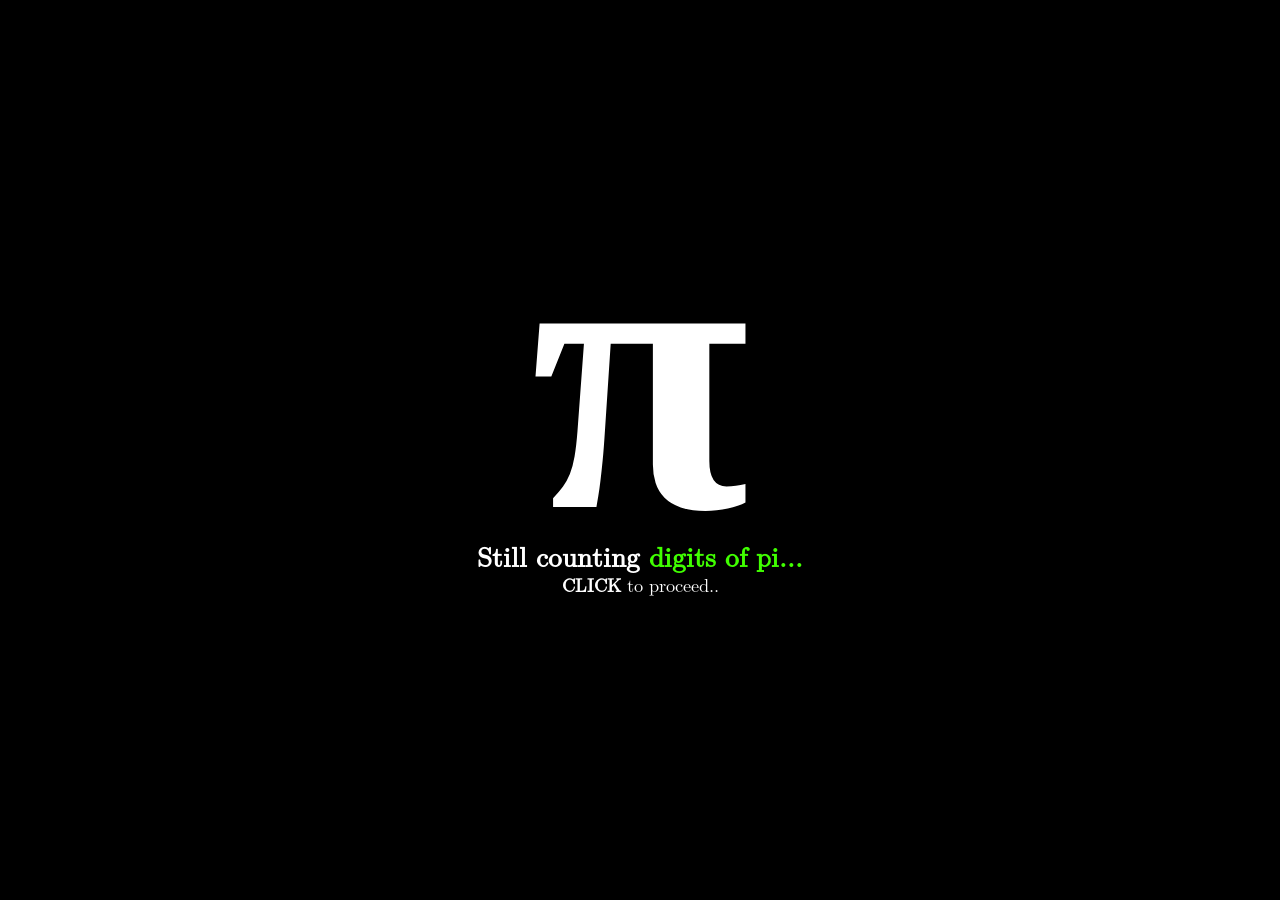
==== index.html @ aa5682f4 "update" ====
<!DOCTYPE html>

<html>

	<head>
		<title>Assignment 2</title>
		<link rel="stylesheet" href="styles.css">
		<meta name="viewport" content="width=device-width, initial-scale=1.0">
		
		<!-- 
		<link rel="icon" type="image/png" href="images/favicon.png">
		-->
		<script src="main.js" defer></script>
	</head>

	<body>
		<section id="loading-page">
			<h1> π </h1>
			<h2 id="aura-loading"> Fill the aura of an <span id="rainbow-text"> endless amount of </span> digits? </h2>
			<p> <b>CLICK</b> to proceed.. </p>
		</section>
	
		<section id="front-page">
			<h1> π </h1>
			<h2> God of Circles </h2>
			<p> Foundations of Trigonometry, Transcendental and Irrational. </p>
		</section>
		
		<div id="page-selection">
			<div id="main-page" class="hiddenSection">
				<section>
					<article>
						<h1> "Pi", what is it? </h1>
						
						<p> 
						<br>
						Pi (π), usually expressed as the lowercase form of the sixteenth letter of the Greek alphabet, is the mathemtical constant 
						which represents the ratio of the circumference of a circle over its diameter. This mathematical constant appears 
						all throughout circles regardless of shape or size, always giving the same value of 3.14...,
						when dividing the circumference of a circle over its diameter. Pi is known to be one of the most famous mathematical constants,
						being introduced to third graders or primary 3 students.
						</p>
					</article>
					
					<div class="image-text-diagram">
						<img class="diagram_image" src="images/circle.png" title="Diagram showcasing what pi is, the circumference, radius and diameter of a circle" alt="Diagram showcasing what pi is, the circumference, radius and diameter of a circle">
						<p>Diagram of a circle.</p>
					</div>
				</section>

				<section>
					<article class="tall-article">
						<h1 class="centered-text"> Value of Pi </h1>
						
						<p class="centered-text" id="pi-text"> 
						<br>
							The first 1000 digits of pi is 
							3.[base64]
						</p>
					</article>
				</section>
			</div>

			<div id="page-2" class="hiddenSection">
				<section>
					<div class="row-flex-thing">
						<div>
							<h1> History of Pi, summarised </h1>
							<p id="history-pageScore" class="centered-text"> Test</p>
						</div>

						<div class="column-flex-thing">
							<button id="go-left"> Left </button>

							<div id="history-articles">
								<article class="side-article">
									<br>
									<h1> Ancient Times (BCE) </h1>
									<p> 
										During this period, pi was discovered with its approximations only being as close to knowing 1 or 2 decimal places.
										Pi was actually discovered 4000 years ago with proof of ancient tablets from 1900BC to 1600BC by Egypt and Babylon.
										Tablets are to have shown for it to be approximately equal to 3 or 3.125 by the Babylons and equal to 3.1605 for Egypt in a slightly younger tablet.
									</p>
								</article>

								<article class="side-article hiddenSection">
									<br>
									<h1> Polygon Approximation </h1>
									<p> 
										The first recorded proof of rigorous calculation of pi was from <a href="https://en.wikipedia.org/wiki/Archimedes">Archimedes</a>.
										He found the area of a polygon of a size bigger than a unit circle and that of a polygon smaller than a unit circle and then
										used its two values to find a range of which pi may lie, giving a range of pi being 3.1408 to 3.1429. It is believed Archimedes is the cause of the popular approximation of pi to be 22/7
										In the years to have come, many mathematicians from ancient China and Greek have used a similar method, managing to make the approximation as close as 9 decimal places,
										with Zu Chongzi having used a regular 24-576 gon and done lengthy calculations to discover pi up to 9 decimal places.
									</p>
								</article>

								<article class="side-article hiddenSection">
									<br>
									<h1> Infinite Series </h1>
									<p>
										Up to the 17th century, the most digits to have been discovered was around 38 digits. However, infinite summation series
										had been discovered and mathematicians discovered infinite series formulas that could get the exact values of pi. 
										Starting in 1699, the number of digits discovered jumped up to 71 digits, shattering the previous record of 39 by 
										two times using the old polygon method and eventually reaching upwards to 700 digits.
									</p>
								</article>

								<article class="side-article hiddenSection">
									<br>
									<h1> Irrationality of Pi </h1>
									<p>
										Pi was discovered to be irrational by Swiss scientist Johann Heinrich Lambert in 1768 and transcendental by Ferdinand von Lindemann in 1882.
										Euler popularised the usage of pi being 3.14, with his work being popular and Euler being widely known throughout Europe.
									</p>
								</article>
							</div>

							<button id="go-right"> Right </button>
						</div>
					</div>
				</section>

				<section class="row-flex-thing"> 
					<h1 class="fancified"> MCQ Quiz </h1>

					<div id="questions">
						<fieldset>
							<legend>1. What is the first five truncated digits of Pi?</legend>
							
							<label>
								<input type="radio" name="q1" value="3.1415"> 
								3.1415
							</label>

							<label>
								<input type="radio" name="q1" value="2.71"> 
								2.71
							</label>

							<label>
								<input type="radio" name="q1" value="3.1416"> 
								3.1416
							</label>
							
							<label>
								<input type="radio" name="q1" value="3.1516"> 
								3.1516
							</label>
						</fieldset>

						<fieldset>
							<legend>2. Who popularised the Greek letter pi to represent Pi?</legend>
							
							<label>
								<input type="radio" name="q2" value="Zu Chongzi"> 
								Zu Chongzi
							</label>

							<label>
								<input type="radio" name="q2" value="Johann Heinrich Lambert"> 
								Johann Heinrich Lambert
							</label>
							
							<label>
								<input type="radio" name="q2" value="Leonard Euler"> 
								Leonard Euler
							</label>

							<label>
								<input type="radio" name="q2" value="Red from Angry Birds"> 
								Red from Angry Birds
							</label>
						</fieldset>

						<fieldset>
							<legend>3. When was Pi discovered?</legend>
							<label>
								<input type="radio" name="q3" value="1900BC"> 
								1900BC
							</label>

							<label>
								<input type="radio" name="q3" value="2026"> 
								2026
							</label>

							<label>
								<input type="radio" name="q3" value="29BC"> 
								29BC
							</label>

							<label>
								<input type="radio" name="q3" value="375BC"> 
								375BC
							</label>
						</fieldset>

						<fieldset>
							<legend>4. How was Pi first calculated rigorously? </legend>
							
							<label>
								<input type="radio" name="q4" value="1 inscribed polygon and 1 circumscribed polygon"> 
								1 inscribed polygon and 1 circumscribed polygon
							</label>
							
							<label>
								<input type="radio" name="q4" value="Infinite summation method"> 
								Infinite summation method
							</label>
							
							<label>
								<input type="radio" name="q4" value="Measuring the circumference"> 
								Measuring the circumference
							</label>

							<label>
								<input type="radio" name="q4" value="Wiping my bum"> 
								Closing your eyes and drawing a circle
							</label>
						</fieldset>
					</div>

					<div>
						<button id="btnSubmit">Submit Quiz</button>
						<h3 class="centered-text" id="scorebox">Not submitted</h3>
					</div>
				</section>
			</div>

			<div id="page-3" class="hiddenSection">
				<section>
					<article>
						<h1> Area of a circle formula </h1>
						
						<p> 
						<br>
						The radius squared multiplied by pi is the area of a circle. The formula was developed by the Ancient Greek mathematician, Archimedes.
						How the formula worked is that if you cut a circle into small slices, you can line the top and bottom halves into a parallelogram shape.
						However, there is a small bump visible. To fix this, if you cut infinite slices and lined them up, it will form a perfect parallelogram of which
						the height is the radius and the base is half of its circumference, forming the formula.
						</p>

						<button id="link-1">
							Video demo of formula, explained.
						</button>
					</article>
					
					<div class="image-text-diagram white-bg">
						<img class="diagram_image" src="images/thing.png" title="Diagram showcasing what pi is, the circumference, radius and diameter of a circle" alt="Diagram showcasing what pi is, the circumference, radius and diameter of a circle">
						<p>Euler's formula. Generated with <a href="https://latexeditor.lagrida.com/">https://latexeditor.lagrida.com/</a></p>
					</div>
				</section>

				<section>
					<article>
						<h1> Euler's Formula </h1>
						
						<p> 
						<br>
						Euler's Formula is a complex formula, derived by Leonhard Euler and named after him. It states
						for any real number of x, e to the power of i multiplied by x is equal to sum of i multiplied by sin(x)
						and the cosine of x. When x is equal to pi, it is written as e to the power of i multiplied by pi is equal
						to -1. This formula is known by mathematicians to be "remarkably beautiful" as it forms Euler's Identity, what
						mathematicians call the most beautiful identity, consisting of three constants, i, e and pi to form a such
						a simple answer.
						</p>

						<button id="link-2">
							Want to know more..?
						</button>
					</article>
					
					<div class="image-text-diagram white-bg">
						<img class="diagram_image" src="images/equation.png" title="Diagram showcasing what pi is, the circumference, radius and diameter of a circle" alt="Diagram showcasing what pi is, the circumference, radius and diameter of a circle">
						<p>Euler's formula. Generated with <a href="https://latexeditor.lagrida.com/">https://latexeditor.lagrida.com/</a></p>
					</div>
				</section>
			</div>

			<div id="page-4" class="hiddenSection">
				<section class="row-flex-thing">
					<h1> Game on! </h1>
					
					<div id="gamebox">
						<div id="click_input"> 3 </div>
						<div class="game_beat"> 1 </div>

						<div id="game_scoreboard"> GAME START </div>
						<div id="hitIndicator"> PERFECT! </div>
						<div id="progress"> </div>

						<div id="game_menu"> 
							<h1> Im gay </h1>

							<button> Start </button>
						</div>
					</div>
				</section>
			</div>
		</div>

		<footer class="hiddenSection">
			<div>
				<h2> Sources: </h2>

				<p> 
					<a target="_blank" href="https://en.wikipedia.org/wiki/Pi#History "> 
						Wikipedia's Pi History Section 
					</a> 
				</p>

				<p> 
					<a target="_blank" href="https://www.exploratorium.edu/pi/history-of-pi"> 
						Exploratorium's History of Pi
					</a> 
				</p>
			</div>

			<div>
				<p> test test </p>
				<button id="btnFS">Full screen</button>
				<button id="btnWS">Exit full screen</button>
			</div>

			<div>
				<p>Scan me for Mobile App!</p>
				<img src="images/qrcode_squareroot-2.github.io.png" width="100" height="100">
			</div>
		</footer>
	</body>

</html>

<!-- 
https://www.exploratorium.edu/pi/history-of-pi
https://en.wikipedia.org/wiki/Pi#History 
-->

<!--<section>
					<article>
						<h1> History of Pi </h1>
						
						<p> 
							Pi has been known for 4000 years and thus has a deep history of many famous mathematicians attempting
							to solve for the true value of Pi. 
						</p>

						<br>
						<h2> Ancient Times (BCE) </h2>
						<p> 
							During this period, pi was discovered with its approximations only being as close to knowing 1 or 2 decimal places.
							Pi was actually discovered 4000 years ago with proof of ancient tablets from 1900BC to 1600BC by Egypt and Babylon.
							Tablets are to have shown for it to be approximately equal to 3 or 3.125 by the Babylons and equal to 3.1605 for Egypt in a slightly younger tablet.
						</p>

						<br>
						<h2> Era of approximation through polygons </h2>
						<p> 
							The first recorded proof of rigorous calculation of pi was from <a href="https://en.wikipedia.org/wiki/Archimedes">Archimedes</a>.
							He found the area of a polygon of a size bigger than a unit circle and that of a polygon smaller than a unit circle and then
							used its two values to find a range of which pi may lie, giving a range of pi being 3.1408 to 3.1429. It is believed Archimedes is the cause of the popular approximation of pi to be 22/7
							In the years to have come, many mathematicians from ancient China and Greek have used a similar method, managing to make the approximation as close as 9 decimal places,
							with Zu Chongzi having used a regular 24-576 gon and done lengthy calculations to discover pi up to 9 decimal places.
						</p>
					</article>
				</section>

				<section>
					<article>
						<h1> Approximations of Pi from 300 years ago </h1>
						<p> 
							Despite how old pi has been discovered, it is only 300 years ago where mathematicians have accelerated more and more digits of Pi,
							with 100 digits of pi being only known by the 1700s and 10,000 digits by 1958.
						</p>

						<br>
						<h2> Era of approximation through infinite series, proof of irrationality and popularisation of the symbol pi </h2>
						<p>
							Up to the 17th century, the most digits to have been discovered was around 38 digits. Until the discovery of approximating
							pi through using a infinite series, summing terms infinitely to get an exact value of pi. Starting from the 16th century, 
							mathematicians discovered infinite series formulas that could get the exact values of pi. Starting in 1699, the number of
							digits discovered jumped up to 71 digits, shattering the previous record of 39 by two times using the old polygon method.
							From this period of time, many mathematicians had formulated infinite series to converge to pi as fast as possible with around 707 digits discovered by 1873.
							Not only that, pi was discovered to be irrational by Swiss scientist Johann Heinrich Lambert in 1768 and transcendental by Ferdinand von Lindemann in 1882.
							Euler popularised the usage of pi being 3.14, with his work being popular and Euler being widely known throughout Europe.
						</p>

						<br>
						<h2> Modern Era </h2>
							<p>
								Nowadays, in a real world scenario, having 10 digits is more than enough to calculate with enough accuracy and 39 being able to calculate
								the circumference of the entire observable universe with the precision of a single atom. However, many still strive to find more and more digits
								of pi, with the use of computers, making tedious and long calculations be calculated extremely fast with a million of digits discovered in 1973.
								New types of formulas were also discovered to accelerate the discovery of more digits of pi. Now, in the 21st century as of currently, there are still
								new formulas being discovered to approximate pi with as little terms as possible and as much as possible.
							</p>
						</article>
				</section>
				
				-->
---- styles.css ----
@font-face {
	font-family: 'Latin Modern Math';
	src: url("fonts/latin-modern-math/latinmodern-math.otf");
}

/* https://colorhunt.co/palette/ffbe91ffddb0fffce1cfebff */

* {
	box-sizing: border-box;
	font-family: 'Latin Modern Math', Arial, sans-serif;
	
	margin: 0;
	padding: 0;
}

html, body {
	margin: 0;
	padding: 0;
	
	background-color: rgb(0, 0, 0);
	
	overflow-x: hidden;
}

/* Section */

section {
	display: block;
	
	width: 100vw;
	height: 100vh;
	
	background-image: url("images/wallpaper.png");
	background-position: center center;
	background-repeat: no-repeat;
	background-size: 100% 110%;

	background-color: rgba(0,0,0, 0.47);
	background-blend-mode: darken;
	
	display: flex;
	justify-content: space-around;
	align-items: center;

	z-index: -3;

	transition: background-position 0.005s;
}

.hiddenSection
{
	display: none;
}

/* Loading screen */

#loading-page
{
	position: fixed;
	
	z-index: 2;
	
	display: flex;
	
	flex-flow: column nowrap;
	justify-content: center;
	align-items: center;
	
	user-select: none;
	
	background-color: black;
	background-image: none;
	color: white;
	
	top: 0;
	left: 0;
	
	transition: all 2s;
	
	transition-timing-function: ease;
}

#loading-page h2 {
	text-align: center;
}

/* Loading transition buttons */

.loading_button {
	height: 80%;
	width: auto;

	aspect-ratio: 1/1;
	
	color: white;
	background-color: rgba(255, 0, 0, 0.579);
	border: 0px solid transparent;
	border-radius: 10%/20%;

	font-size: 1.2rem;

	transition: all 0.1s;

	display: flex;
	justify-content: center;
	align-items: center;
}

.loading_button:hover {
	color: rgb(255, 222, 222);
	background-color: rgba(255, 77, 77, 0.579);
	border: 3px solid rgba(255, 151, 151, 0.514);
	border-radius: 10%/20%;

	font-size: 1.25rem;

	transform: scale(1.05);
}

/* Hamburger Menu */
#hamburger {
	display: none;
}

.hamburger_elements {
	display: block;

	width: 23%;
}

.hamburger_menu {
	display: flex;
	justify-content: space-between;
	align-items: center;

	width: 60%;
	height: 100%;
}

/* Front page section */

#front-page {
	background-image: url("images/pie.png");
	
	background-position: center center;
	background-repeat: no-repeat;
	background-size: 100% 100%;
	
	background-color: rgba(0, 0, 0, 0.486);
	background-blend-mode: darken;
	
	color: white;
	
	justify-content: center;
	align-items: center;
	
	flex-flow: column nowrap;
	
	user-select: none;
}

#loading-page > h1, #front-page > h1 {
	font-size: 25rem;
	margin: 0;
	font-family: serif;
	height: 15rem;
	transform: translateY(-10rem);
}

#loading-page > h2, #front-page > h2 {
	font-size: 1.7em;
}

#loading-page > p, #front-page > p {
	font-size: 1.15rem;
}

#front-page > button {
	margin-top: 0.2%;
	width: 10%;
	height: 3%;
	
	border-radius: 5% / 10%;
	
	font-family: Arial;
}

/* Footer page */
footer {
	color: white;
	background-color: black;

	width: 100vw;
	height: 20vh;

	display: flex;
	justify-content: space-around;
	align-items: center;
}

footer > div {
	display: flex;
	flex-direction: column;
	justify-content: center;
	align-items: center;
}

/* Others */

article {
	background-color: #FFFCE1;
	
	height: auto;
	width: 45vw;

	color: #1c5178;

	border-radius: 2.5%/5%;
	border: 6px solid #CFEBFF;

	box-shadow: 5px 5px rgba(0, 0, 0, 0.3);
}

.tall-article {
	padding: 20px;
	height: auto;
	width: 60vw;

	display: flex;
	flex-direction: column;
	justify-content: center;
	align-items: center;
}

article > h1 {
	text-indent: 6px;
}

article > h2 {
	padding-left: 3px;
}

article > p {
	padding-left: 4px;
	width: 90%;
	word-wrap: normal;
}

.centered-text {
	width: 100%;
	text-align: center;
	text-indent: 0px;
}

/* PAGE 1 -------- */

.diagram_image {
	width: 30vw;
	height: auto;
}

.image-text-diagram {
	display: flex;
	
	flex-flow: column nowrap;
	
	gap: 0.25rem;
	
	justify-content: center;
	align-items: center;
}

.image-text-diagram > p {
	width: 100%;
	font-size: 100%;
	color: black;
}

#pi-text {
	word-wrap: break-word;
	width: 95%;
}

/* PAGE 2------------------------------*/

/* Selection thing */
.side-article {
	height: 80vh;
	width: 30vw;

	border-radius: 7.5%/5%;
}

/* accidentally swapped the names of these.. imagine it as a iceland/greenland thing LOL */
.row-flex-thing {
	width: 100vw;
	height: 100vh;

	display: flex;
	flex-direction: column;
	justify-content: space-evenly;
	align-items: center;
}

.column-flex-thing {
	width: 100vw;
	height: auto;

	display: flex;
	flex-direction: row;
	justify-content: space-around;
	align-items: center;
}

#go-left, #go-right {
	height: 10vh;
	width: 10vh;

	color: rgba(0,0,0,0);

	background-image: url("images/arrow.png");
	background-position: center center;
	background-repeat: no-repeat;
	background-size: 100% 100%;

	border: 3px solid #c8e8ff;
	border-radius: 25%;

	transition: all 0.15s;
}

#go-right {
	background-image: url("images/arrow2.png");
}

#go-left:hover, #go-right:hover {
	border: 3px solid #f3faff;
	transform: scale(1.05);
}

/* History questions */
#questions
{
	display: flex;
	flex-direction: column;
	justify-content: space-around;
	align-items: center;

	gap: 10px;

	width: auto;
	height: auto;

	padding: 15px;

	background-color: rgb(216, 166, 166);
	border: 3px solid rgb(80, 0, 0);
	border-radius: 2.5%/5%;

	box-shadow: 5px 5px rgba(0, 0, 0, 0.3);
}

#questions > fieldset
{
	width: 75vw;
	padding: 10px 10px;

	display: flex;
	justify-content: space-around;
	align-items: center;

	border: 2px solid rgb(113, 99, 143);
}

label {
	background-color: rgb(202, 202, 255);
	border: 3px solid rgb(113, 99, 143);
	padding: 2px;
}

label:hover, #btnSubmit:hover {
	transform: scale(1.05);
	transition: all 0.1s;
}

#btnSubmit {
	color: white;

	background-color: rgb(176, 71, 71);
	border: 3px solid rgb(120, 0, 0);

	box-shadow: 5px 5px rgba(0, 0, 0, 0.3);

	font-size: 1.25rem;
	padding: 6px 12px;
}

.fancified {
	padding: 3px 6px;

	color: white;
	background-color: rgba(255, 255, 255, 0.12);
	box-shadow: 5px 5px rgba(0, 0, 0, 0.3);
}

#scorebox {
	font-family: Arial, Helvetica, sans-serif;
	color: white;

	padding: 10px;
	font-size: 0.7rem;
}

/* PAGE 3------------------------------*/

article > button {
	padding: 3px;
	margin: 10px;

	color: black;
	background-color: rgb(255, 201, 201);
	border: 0px solid transparent;
	border-radius: 10%/20%;

	transition: 0.125s all;
}

article > button:hover {
	color: rgb(255, 222, 222);
	background-color: rgba(255, 77, 77, 0.579);
	border: 3px solid rgba(255, 151, 151, 0.514);
	border-radius: 10%/20%;

	transform: scale(1.05);
}

.white-bg {
	padding: 3px;
	background-color: rgb(255, 248, 237);

	border: 3px solid rgb(72, 71, 71);

	box-shadow: 5px 5px rgba(0, 0, 0, 0.3);
}

/* GAME */

#gamebox {
	background-color: rgb(50, 83, 96);
	border: 3px solid black;

	position: relative;

	width: 80vw;
	height: auto;

	aspect-ratio: 16/9;

	overflow: hidden;
}

#click_input {
	position: absolute;
	top: 37.5%;
	left: 10%;

	height: 25%;
	width: fit-content;
	aspect-ratio: 1/1;

	font-size: 3rem;

	color: white;
	background-color: #1c5178;

	border: 3px solid rgb(188, 255, 237);
	border-radius: 100%;

	display: flex;
	justify-content: center;
	align-items: center;

	transition: all 0.15s;
}

@keyframes gameBeat_movement {
	
	0% 
	{
		left: 120%;
	}

	100% 
	{
		left: -20%;
	}

}

.game_beat {
	position: absolute;
	top: 37.5%;
	left: 120%;

	height: 25%;
	width: fit-content;
	aspect-ratio: 1/1;

	font-size: 3rem;

	color: white;
	background-color: #1c5178;

	border: 3px solid rgb(188, 255, 237);
	border-radius: 100%;

	display: flex;
	justify-content: center;
	align-items: center;
}

.game_beat.animation_play 
{
	animation-name: gameBeat_movement;
	animation-duration: 1.2s;
	animation-timing-function: linear;
	animation-fill-mode: forwards;
}

#game_scoreboard {
	position: absolute;
	top: 2%;
	
	width: 100%;
	
	color: white;

	font-size: 2rem;
	text-align: center;
}

#progress {
	position: absolute;
	top: 90%;
	left: 10%;
	
	width: 100%;
	
	color: white;

	font-size: 2rem;
	text-align: left;
}

@keyframes appearAndFade {
	0% 
	{
		opacity: 1;
		transform: rotate(20deg) scale(1.5);
	}
	60%
	{
		opacity: 0.8;
		transform: translate(0px,100px) rotate(5deg) scale(1.2);
	}
	100%
	{
		opacity: 0;
		transform: translate(0px,200px) rotate(-20deg) scale(0.1);
	}
}

#hitIndicator {
	position: absolute;
	top: 50%;
	left: 10.4%;

	height: 25%;
	width: auto;
	text-align: center;

	color: white;

	font-size: 2rem;

	opacity: 0;
}

#hitIndicator.animation_play 
{
	animation-name: appearAndFade;
	animation-duration: 0.5s;
	animation-fill-mode: forwards;
}

#game_menu 
{
	position: absolute;
	top: 50%;
	left: 50%;
	transform: translate(-50%, -50%);
	
	width: 30%;
	height: 80%;

	border-radius: 5%/3%;

	color: white;
	background-color: rgba(0, 0, 0, 0.542);

	text-align: center;

	transition: all 1s;
}

#game_menu > h1 {
	position: absolute;
	top: 20%;

	width: 100%;

	font-size: 3.0rem;
}

#game_menu > button {
	position: absolute;
	top: 80%;

	transform: translate(-50%, -50%);

	width: 30%;
	height: 7.5%;
	
	font-size: 1.2rem;
}

/* Breakpoints */

@media (max-width: 800px) {
	section {
		flex-direction: column-reverse;
	}

	article {
		height: auto;
		width: 80vw;
	}

	article > p {
		font-size: 0.8rem;
	}

	.tall-article {
		font-size: 1rem;
		height: 80vh;
		width: 80vw;
	}

	.side-article {
		width: 60vw;
	}

	#questions {
		padding: 3px;
	}

	label {
		font-size: 0.7rem;
	}

	#hamburger {
		width: 50%;
		
		display: flex;
		justify-content: space-around;
		align-items: center;
	}

	.hamburger_elements {
		width: 100%;
		height: 30%;
	}

	.hamburger_menu {
		display: none;
		flex-direction: column;

		width: 40%;
		height: 25%;

		gap: 3%;

		position: fixed;
		top: 13%;
	}

	.diagram_image {
		width: 60vw;
		height: auto;
	}

	.image-text-diagram {
		width: 80vw;
	}

	.image-text-diagram > p {
		width: 100%;
		font-size: 100%;
		text-align: center;
	}
}
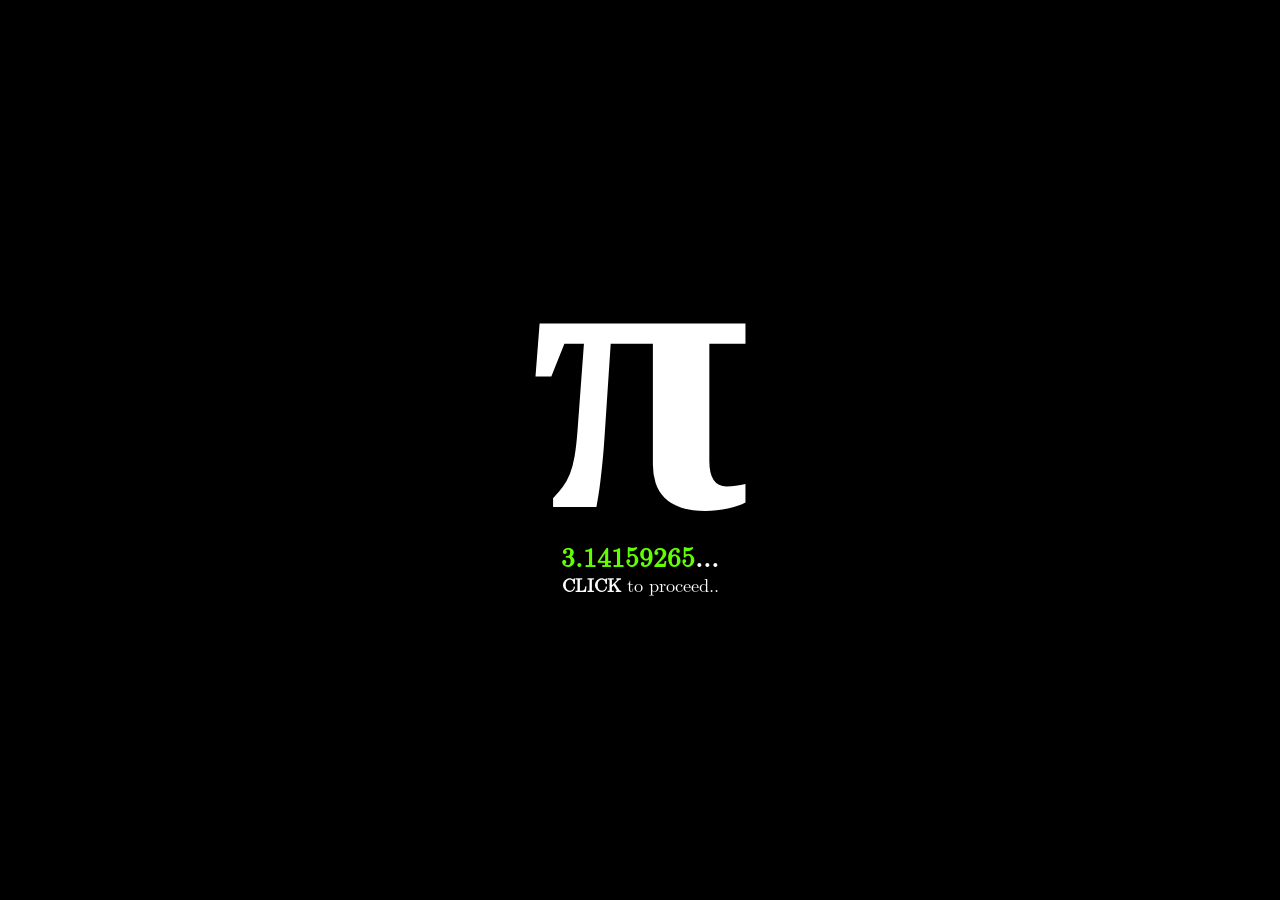
==== commit d725e164: "mobile" ====
--- a/index.html
+++ b/index.html
@@ -1,15 +1,14 @@
 <!DOCTYPE html>
 
-<html>
-
+<html lang="en">
 	<head>
 		<title>Assignment 2</title>
 		<link rel="stylesheet" href="styles.css">
-		<meta name="viewport" content="width=device-width, initial-scale=1.0">
+		<meta name="viewport" content="width=device-width,initial-scale=1.0,maximum-scale=1,user-scalable=no">
+		<meta name="mobile-web-app-capable" content="yes">
+		<meta name="apple-mobile-web-app-capable" content="yes">
 		
-		<!-- 
-		<link rel="icon" type="image/png" href="images/favicon.png">
-		-->
+		<link rel="icon" type="image/png" href="images/icons8-pi-64.png">
 		<script src="main.js" defer></script>
 	</head>
 
@@ -23,7 +22,7 @@
 		<section id="front-page">
 			<h1> π </h1>
 			<h2> God of Circles </h2>
-			<p> Foundations of Trigonometry, Transcendental and Irrational. </p>
+			<p class="centered-text"> Foundations of Trigonometry, Transcendental and Irrational. </p>
 		</section>
 		
 		<div id="page-selection">
@@ -223,7 +222,7 @@
 
 					<div>
 						<button id="btnSubmit">Submit Quiz</button>
-						<h3 class="centered-text" id="scorebox">Not submitted</h3>
+						<p class="centered-text" id="scorebox">Not submitted</p>
 					</div>
 				</section>
 			</div>
@@ -289,12 +288,32 @@
 						<div id="game_scoreboard"> GAME START </div>
 						<div id="hitIndicator"> PERFECT! </div>
 						<div id="progress"> </div>
+						<div id="timeLeft"> </div>
 
 						<div id="game_menu"> 
-							<h1> Im gay </h1>
+							<h1> Rhythm Game </h1>
+							<p>
+								-> Type 100 digits of Pi to the beat!	
+								<br>
+								-> Press the number keys when the moving circle overlaps with
+								the stationary one.	
+							</p>
 
 							<button> Start </button>
 						</div>
+					</div>
+
+					<div class="gameButtons">
+						<button>0</button>
+						<button>1</button>
+						<button>2</button>
+						<button>3</button>
+						<button>4</button>
+						<button>5</button>
+						<button>6</button>
+						<button>7</button>
+						<button>8</button>
+						<button>9</button>
 					</div>
 				</section>
 			</div>
@@ -318,14 +337,14 @@
 			</div>
 
 			<div>
-				<p> test test </p>
+				<p> full screen verse </p>
 				<button id="btnFS">Full screen</button>
 				<button id="btnWS">Exit full screen</button>
 			</div>
 
-			<div>
+			<div class="qrCode">
 				<p>Scan me for Mobile App!</p>
-				<img src="images/qrcode_squareroot-2.github.io.png" width="100" height="100">
+				<img src="images/qrcode_squareroot-2.github.io.png" title="QR Code to Mobile App" alt="QR CODE MOBILE" width="100" height="100">
 			</div>
 		</footer>
 	</body>
--- a/styles.css
+++ b/styles.css
@@ -192,6 +192,8 @@
 
 	width: 100vw;
 	height: 20vh;
+	
+	min-height: 200px;
 
 	display: flex;
 	justify-content: space-around;
@@ -313,15 +315,15 @@
 }
 
 #go-left, #go-right {
-	height: 10vh;
-	width: 10vh;
+	height: 10vw;
+	width: 10vw;
 
 	color: rgba(0,0,0,0);
 
-	background-image: url("images/arrow.png");
-	background-position: center center;
+	background-image: url("images/arrowSprite.png");
+	background-size: 20vw 10vw;
 	background-repeat: no-repeat;
-	background-size: 100% 100%;
+	background-position: 0 0;
 
 	border: 3px solid #c8e8ff;
 	border-radius: 25%;
@@ -330,7 +332,7 @@
 }
 
 #go-right {
-	background-image: url("images/arrow2.png");
+	background-position: -10vw 0;
 }
 
 #go-left:hover, #go-right:hover {
@@ -452,9 +454,11 @@
 	position: relative;
 
 	width: 80vw;
-	height: auto;
-
+	height: 80vh;
+
+	/*
 	aspect-ratio: 16/9;
+	*/
 
 	overflow: hidden;
 }
@@ -552,6 +556,19 @@
 	text-align: left;
 }
 
+#timeLeft {
+	position: absolute;
+	top: 20%;
+	left: 10%;
+	
+	width: 100%;
+	
+	color: white;
+
+	font-size: 1.25rem;
+	text-align: left;
+}
+
 @keyframes appearAndFade {
 	0% 
 	{
@@ -600,7 +617,7 @@
 	left: 50%;
 	transform: translate(-50%, -50%);
 	
-	width: 30%;
+	width: 80%;
 	height: 80%;
 
 	border-radius: 5%/3%;
@@ -615,16 +632,23 @@
 
 #game_menu > h1 {
 	position: absolute;
-	top: 20%;
+	top: 10%;
 
 	width: 100%;
 
 	font-size: 3.0rem;
 }
 
+#game_menu > p {
+	position: absolute;
+	top: 35%;
+
+	width: 100%;
+}
+
 #game_menu > button {
 	position: absolute;
-	top: 80%;
+	top: 90%;
 
 	transform: translate(-50%, -50%);
 
@@ -632,6 +656,29 @@
 	height: 7.5%;
 	
 	font-size: 1.2rem;
+}
+
+.gameButtons {
+	display: flex;
+	justify-content: space-evenly;
+	align-items: center;
+
+	width: 80%;
+	height: 5%;
+}
+
+.gameButtons button {
+	width: 5%;
+	height: 100%;
+
+	color: white;
+	background-color: rgb(255, 163, 163);
+	border: 3px solid black;
+	border-radius: 50%;
+}
+
+.gameButtons button:hover {
+	background-color: rgb(221, 119, 119);
 }
 
 /* Breakpoints */
@@ -678,7 +725,7 @@
 
 	.hamburger_elements {
 		width: 100%;
-		height: 30%;
+		height: 22.5%;
 	}
 
 	.hamburger_menu {
@@ -686,12 +733,12 @@
 		flex-direction: column;
 
 		width: 40%;
-		height: 25%;
+		height: 30%;
 
 		gap: 3%;
 
 		position: fixed;
-		top: 13%;
+		top: 15%;
 	}
 
 	.diagram_image {
@@ -708,4 +755,12 @@
 		font-size: 100%;
 		text-align: center;
 	}
+
+	.qrCode {
+		display: none;
+	}
+
+	.gameButtons button {
+		width: 10%;
+	}
 }
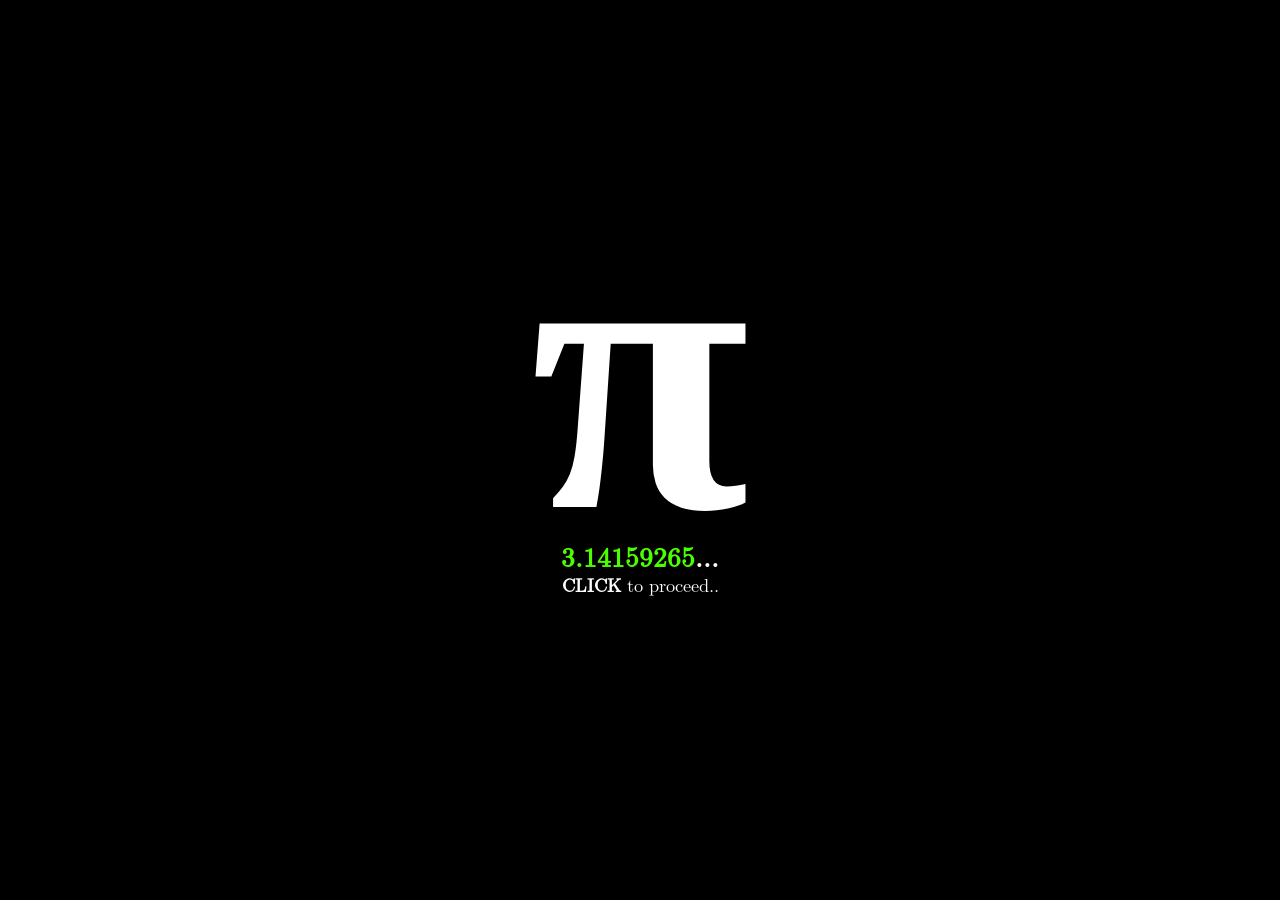
==== commit bb937fca: "fix" ====
--- a/index.html
+++ b/index.html
@@ -9,6 +9,8 @@
 		<meta name="apple-mobile-web-app-capable" content="yes">
 		
 		<link rel="icon" type="image/png" href="images/icons8-pi-64.png">
+		<link rel="manifest" href="manifest.json">
+
 		<script src="main.js" defer></script>
 	</head>
 
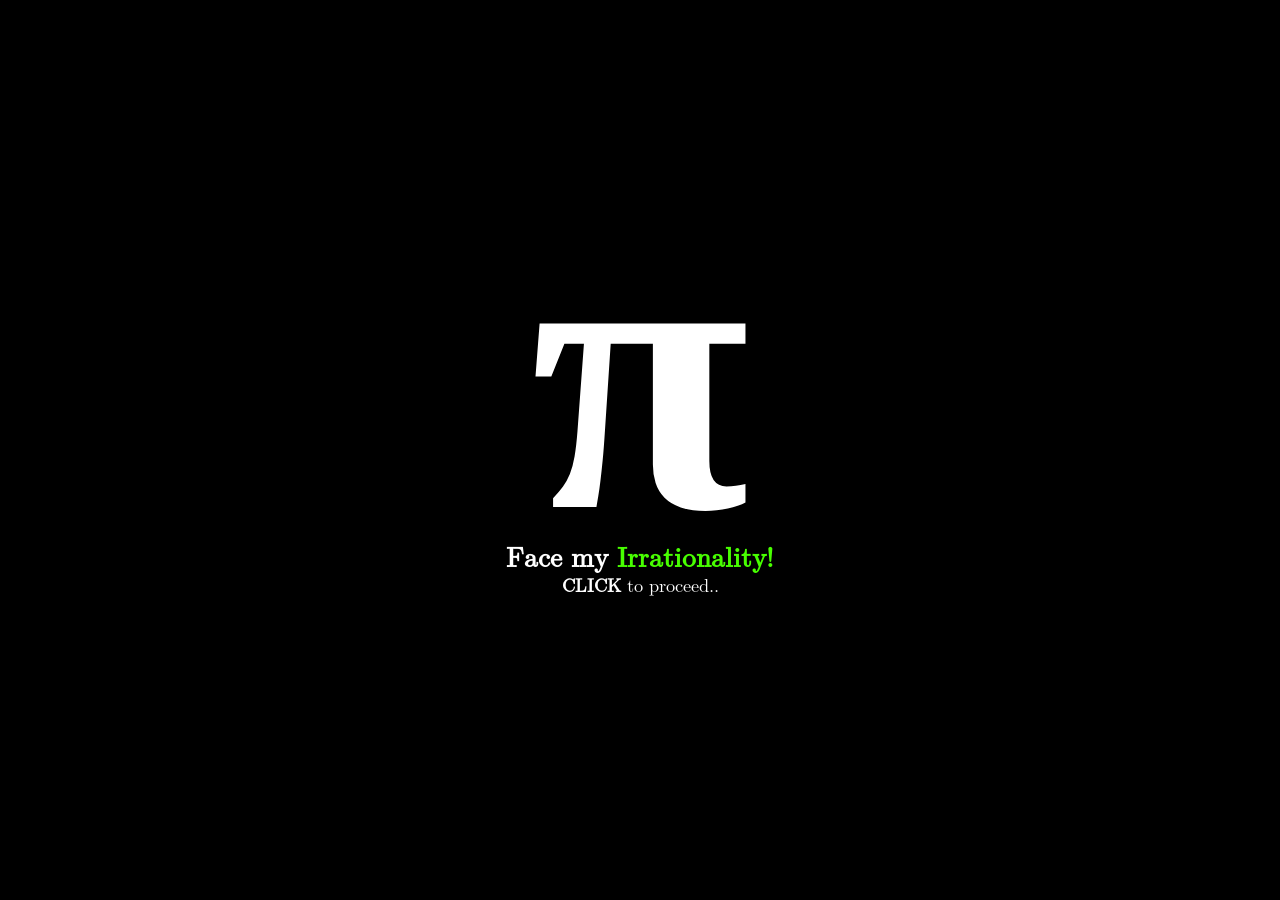
==== commit 79748e75: "update" ====
--- a/index.html
+++ b/index.html
@@ -17,13 +17,13 @@
 	<body>
 		<section id="loading-page">
 			<h1> π </h1>
-			<h2 id="aura-loading"> Fill the aura of an <span id="rainbow-text"> endless amount of </span> digits? </h2>
+			<h2 id="aura-loading">  </h2>
 			<p> <b>CLICK</b> to proceed.. </p>
 		</section>
 	
 		<section id="front-page">
 			<h1> π </h1>
-			<h2> God of Circles </h2>
+			<h2 class="centered-text"> God of Circles </h2>
 			<p class="centered-text"> Foundations of Trigonometry, Transcendental and Irrational. </p>
 		</section>
 		
@@ -280,6 +280,40 @@
 			</div>
 
 			<div id="page-4" class="hiddenSection">
+				<section>
+					<article id="instructionArticle">
+						<h1> Instructions </h1>
+						
+						<p> 
+							Ready to try out my game? Let's go!
+							Press the associated number key when the big yellow circle
+							overlaps with the blue circle. Depending on how much it overlaps,
+							it will give a different word and increase your score!
+							How long can you last? Can you reach a new best score?
+						</p>
+
+						<img id="gameInstruction" src="images/instruction.png" title="Instruction Sheet" alt="Shows the instruction picture.">
+					</article>
+
+					<div id="difficultySlider">
+						<h1>
+							Select your difficulty!
+						</h1>
+
+						<p> Selected difficulty: Easy </p>
+
+						<button> Tutorial </button>
+						<button> Baby </button>
+						<button> Easy </button>
+						<button> Medium </button>
+						<button> Hard </button>
+						<button> Harder </button>
+						<button> How? </button>
+
+						<button> Memory Mode </button>
+					</div>
+				</section>
+
 				<section class="row-flex-thing">
 					<h1> Game on! </h1>
 					
@@ -351,72 +385,4 @@
 		</footer>
 	</body>
 
-</html>
-
-<!-- 
-https://www.exploratorium.edu/pi/history-of-pi
-https://en.wikipedia.org/wiki/Pi#History 
--->
-
-<!--<section>
-					<article>
-						<h1> History of Pi </h1>
-						
-						<p> 
-							Pi has been known for 4000 years and thus has a deep history of many famous mathematicians attempting
-							to solve for the true value of Pi. 
-						</p>
-
-						<br>
-						<h2> Ancient Times (BCE) </h2>
-						<p> 
-							During this period, pi was discovered with its approximations only being as close to knowing 1 or 2 decimal places.
-							Pi was actually discovered 4000 years ago with proof of ancient tablets from 1900BC to 1600BC by Egypt and Babylon.
-							Tablets are to have shown for it to be approximately equal to 3 or 3.125 by the Babylons and equal to 3.1605 for Egypt in a slightly younger tablet.
-						</p>
-
-						<br>
-						<h2> Era of approximation through polygons </h2>
-						<p> 
-							The first recorded proof of rigorous calculation of pi was from <a href="https://en.wikipedia.org/wiki/Archimedes">Archimedes</a>.
-							He found the area of a polygon of a size bigger than a unit circle and that of a polygon smaller than a unit circle and then
-							used its two values to find a range of which pi may lie, giving a range of pi being 3.1408 to 3.1429. It is believed Archimedes is the cause of the popular approximation of pi to be 22/7
-							In the years to have come, many mathematicians from ancient China and Greek have used a similar method, managing to make the approximation as close as 9 decimal places,
-							with Zu Chongzi having used a regular 24-576 gon and done lengthy calculations to discover pi up to 9 decimal places.
-						</p>
-					</article>
-				</section>
-
-				<section>
-					<article>
-						<h1> Approximations of Pi from 300 years ago </h1>
-						<p> 
-							Despite how old pi has been discovered, it is only 300 years ago where mathematicians have accelerated more and more digits of Pi,
-							with 100 digits of pi being only known by the 1700s and 10,000 digits by 1958.
-						</p>
-
-						<br>
-						<h2> Era of approximation through infinite series, proof of irrationality and popularisation of the symbol pi </h2>
-						<p>
-							Up to the 17th century, the most digits to have been discovered was around 38 digits. Until the discovery of approximating
-							pi through using a infinite series, summing terms infinitely to get an exact value of pi. Starting from the 16th century, 
-							mathematicians discovered infinite series formulas that could get the exact values of pi. Starting in 1699, the number of
-							digits discovered jumped up to 71 digits, shattering the previous record of 39 by two times using the old polygon method.
-							From this period of time, many mathematicians had formulated infinite series to converge to pi as fast as possible with around 707 digits discovered by 1873.
-							Not only that, pi was discovered to be irrational by Swiss scientist Johann Heinrich Lambert in 1768 and transcendental by Ferdinand von Lindemann in 1882.
-							Euler popularised the usage of pi being 3.14, with his work being popular and Euler being widely known throughout Europe.
-						</p>
-
-						<br>
-						<h2> Modern Era </h2>
-							<p>
-								Nowadays, in a real world scenario, having 10 digits is more than enough to calculate with enough accuracy and 39 being able to calculate
-								the circumference of the entire observable universe with the precision of a single atom. However, many still strive to find more and more digits
-								of pi, with the use of computers, making tedious and long calculations be calculated extremely fast with a million of digits discovered in 1973.
-								New types of formulas were also discovered to accelerate the discovery of more digits of pi. Now, in the 21st century as of currently, there are still
-								new formulas being discovered to approximate pi with as little terms as possible and as much as possible.
-							</p>
-						</article>
-				</section>
-				
-				-->+</html>
--- a/styles.css
+++ b/styles.css
@@ -447,6 +447,57 @@
 
 /* GAME */
 
+#instructionArticle 
+{
+	display: flex;
+	flex-direction: column;
+
+	justify-content: center;
+	align-items: center;
+	gap: 5px;
+
+	padding: 5px;
+}
+
+#difficultySlider 
+{
+	display: flex;
+	flex-direction: column;
+
+	justify-content: center;
+	align-items: center;
+	gap: 5px;
+
+	padding: 5px;
+}
+
+#difficultySlider p, #difficultySlider h1 {
+	color: white;
+}
+
+#difficultySlider > button 
+{
+	color:#033457;
+	background-color: #c8e8ff;
+	border: 3px solid #f2f2ff;
+
+	width: 30%;
+	height: auto;
+	padding: 3px;
+
+	transition: all 0.2s;
+}
+
+#difficultySlider > button:hover
+{
+	transform: scale(1.15);
+}
+
+#gameInstruction {
+	width: 80%;
+	height: auto;
+}
+
 #gamebox {
 	background-color: rgb(50, 83, 96);
 	border: 3px solid black;
@@ -461,6 +512,8 @@
 	*/
 
 	overflow: hidden;
+
+	user-select: none;
 }
 
 #click_input {
@@ -475,9 +528,9 @@
 	font-size: 3rem;
 
 	color: white;
-	background-color: #1c5178;
-
-	border: 3px solid rgb(188, 255, 237);
+	background-color: #796816;
+
+	border: 3px solid rgb(245, 213, 117);
 	border-radius: 100%;
 
 	display: flex;
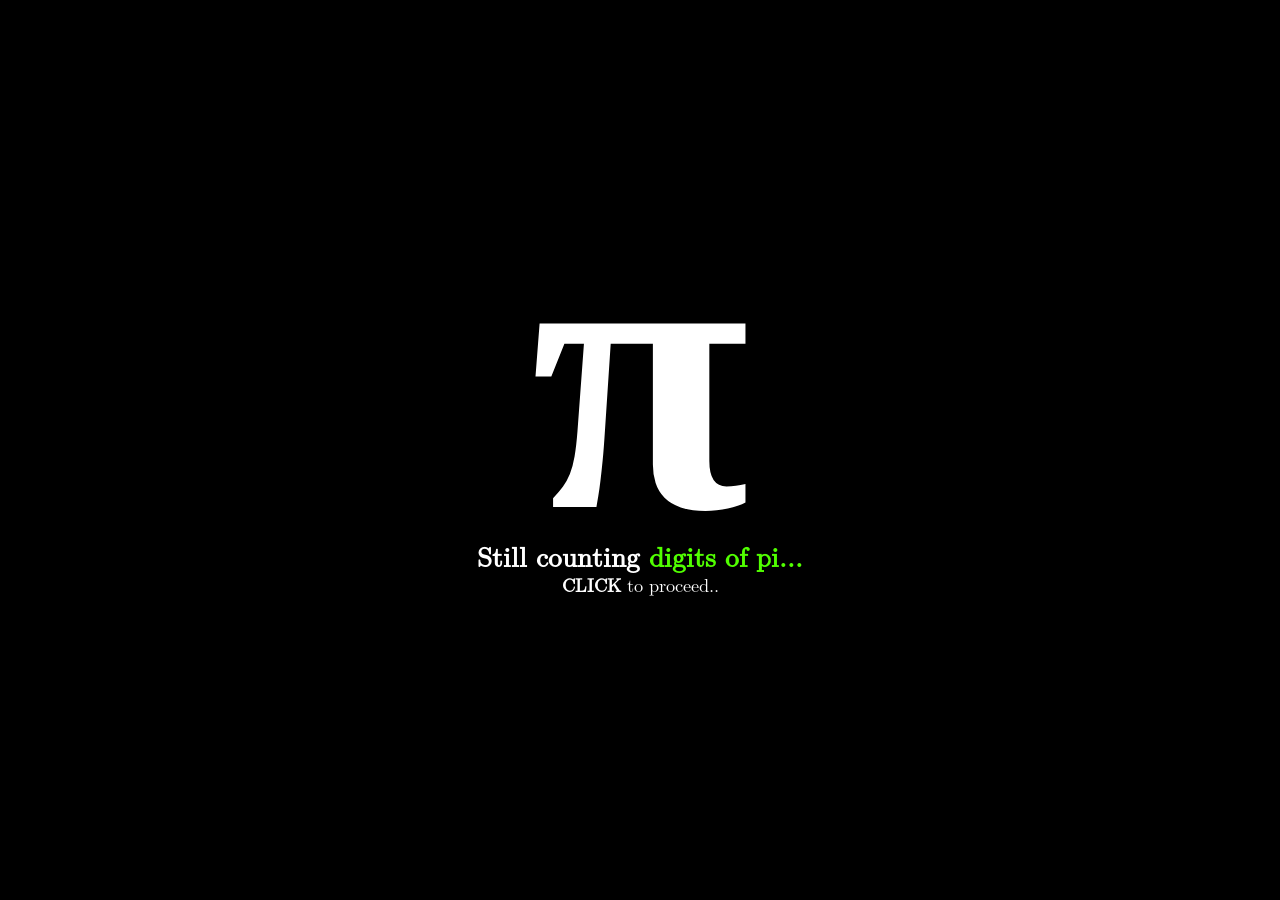
==== commit 0a96ccad: "final" ====
--- a/index.html
+++ b/index.html
@@ -300,7 +300,7 @@
 							Select your difficulty!
 						</h1>
 
-						<p> Selected difficulty: Easy </p>
+						<p> Selected difficulty: Easy</p>
 
 						<button> Tutorial </button>
 						<button> Baby </button>
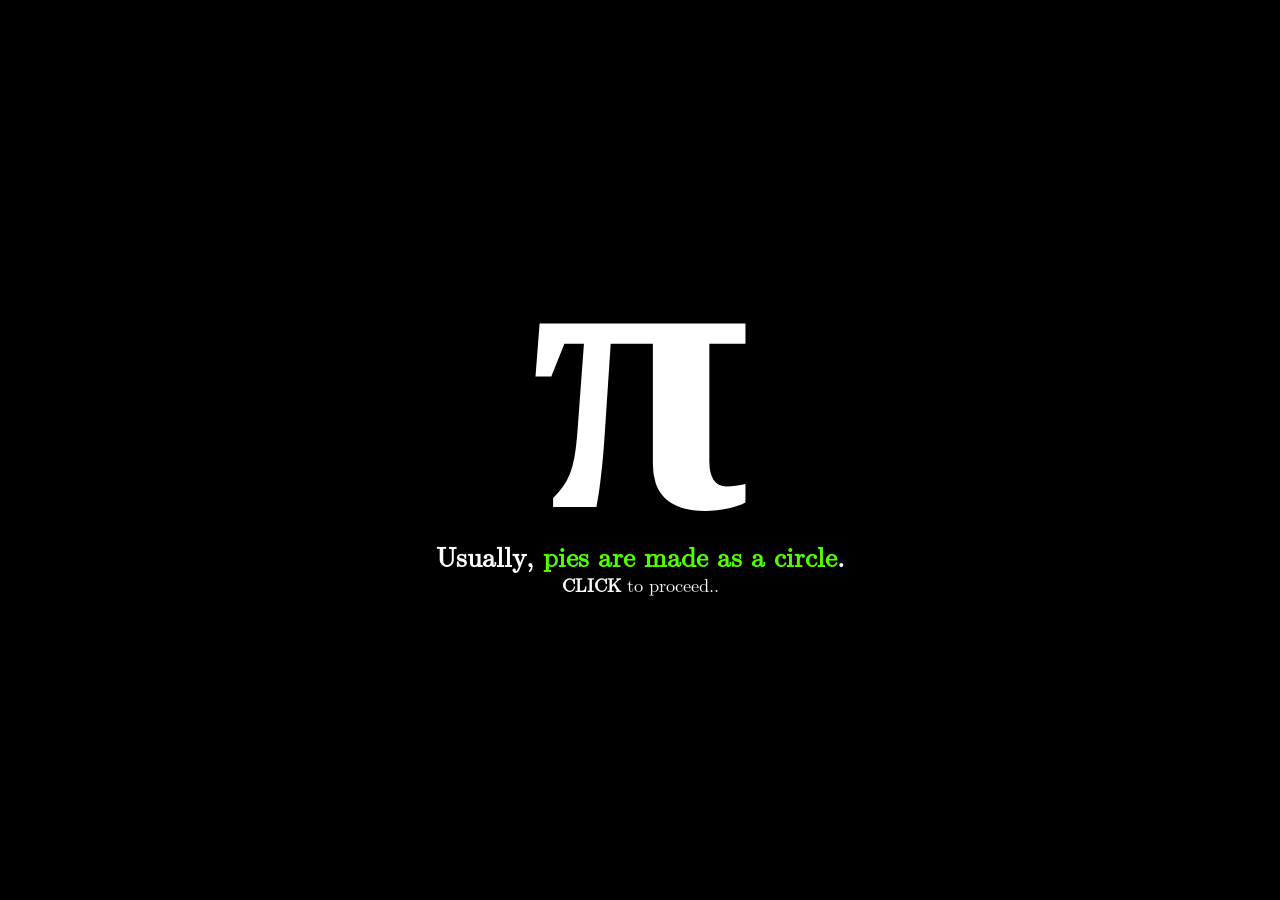
==== commit a852c95e: "test" ====
--- a/index.html
+++ b/index.html
@@ -20,7 +20,7 @@
 			<h2 id="aura-loading">  </h2>
 			<p> <b>CLICK</b> to proceed.. </p>
 		</section>
-	
+
 		<section id="front-page">
 			<h1> π </h1>
 			<h2 class="centered-text"> God of Circles </h2>
--- a/styles.css
+++ b/styles.css
@@ -20,6 +20,10 @@
 	background-color: rgb(0, 0, 0);
 	
 	overflow-x: hidden;
+}
+
+audio {
+	display: none;
 }
 
 /* Section */
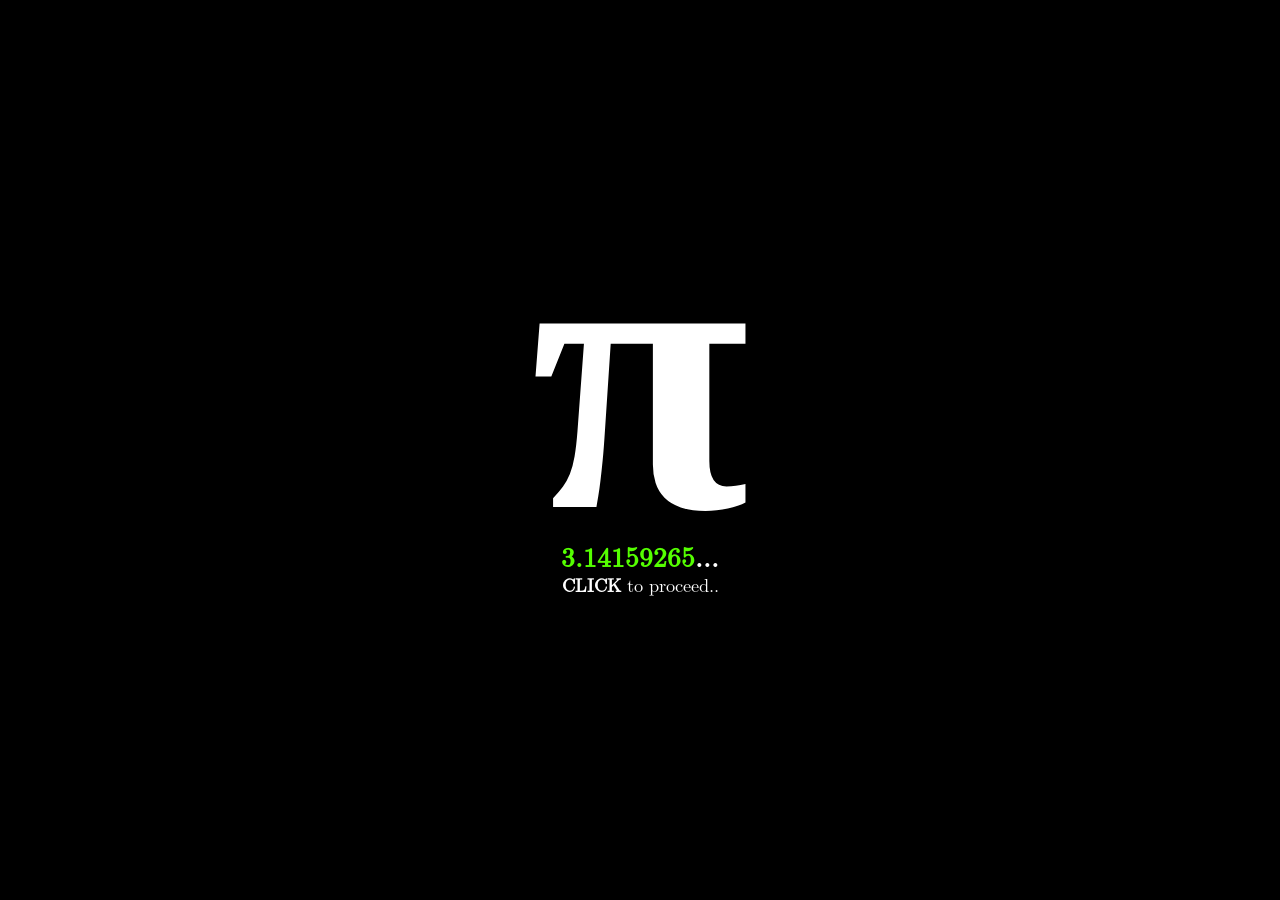
==== commit 082392bd: "test" ====
--- a/index.html
+++ b/index.html
@@ -4,7 +4,7 @@
 	<head>
 		<title>Assignment 2</title>
 		<link rel="stylesheet" href="styles.css">
-		<meta name="viewport" content="width=device-width,initial-scale=1.0,maximum-scale=1,user-scalable=no">
+		<meta name="viewport" content="width=device-width, initial-scale=1.0">
 		<meta name="mobile-web-app-capable" content="yes">
 		<meta name="apple-mobile-web-app-capable" content="yes">
 		
@@ -17,7 +17,7 @@
 	<body>
 		<section id="loading-page">
 			<h1> π </h1>
-			<h2 id="aura-loading">  </h2>
+			<h2 id="aura-loading"> . </h2>
 			<p> <b>CLICK</b> to proceed.. </p>
 		</section>
 
@@ -30,8 +30,9 @@
 		<div id="page-selection">
 			<div id="main-page" class="hiddenSection">
 				<section>
+					<h2 class="h2_hidden">.</h2>
 					<article>
-						<h1> "Pi", what is it? </h1>
+						<h1 headingoffset="1"> "Pi", what is it? </h1>
 						
 						<p> 
 						<br>
@@ -50,8 +51,9 @@
 				</section>
 
 				<section>
+					<h2 class="h2_hidden">.</h2>
 					<article class="tall-article">
-						<h1 class="centered-text"> Value of Pi </h1>
+						<h1 headingoffset="1" class="centered-text"> Value of Pi </h1>
 						
 						<p class="centered-text" id="pi-text"> 
 						<br>
@@ -64,9 +66,10 @@
 
 			<div id="page-2" class="hiddenSection">
 				<section>
+					<h2 class="h2_hidden">.</h2>
 					<div class="row-flex-thing">
 						<div>
-							<h1> History of Pi, summarised </h1>
+							<h1 headingoffset="1"> History of Pi, summarised </h1>
 							<p id="history-pageScore" class="centered-text"> Test</p>
 						</div>
 
@@ -76,7 +79,7 @@
 							<div id="history-articles">
 								<article class="side-article">
 									<br>
-									<h1> Ancient Times (BCE) </h1>
+									<h1 headingoffset="1"> Ancient Times (BCE) </h1>
 									<p> 
 										During this period, pi was discovered with its approximations only being as close to knowing 1 or 2 decimal places.
 										Pi was actually discovered 4000 years ago with proof of ancient tablets from 1900BC to 1600BC by Egypt and Babylon.
@@ -86,7 +89,7 @@
 
 								<article class="side-article hiddenSection">
 									<br>
-									<h1> Polygon Approximation </h1>
+									<h1 headingoffset="1"> Polygon Approximation </h1>
 									<p> 
 										The first recorded proof of rigorous calculation of pi was from <a href="https://en.wikipedia.org/wiki/Archimedes">Archimedes</a>.
 										He found the area of a polygon of a size bigger than a unit circle and that of a polygon smaller than a unit circle and then
@@ -98,7 +101,7 @@
 
 								<article class="side-article hiddenSection">
 									<br>
-									<h1> Infinite Series </h1>
+									<h1 headingoffset="1"> Infinite Series </h1>
 									<p>
 										Up to the 17th century, the most digits to have been discovered was around 38 digits. However, infinite summation series
 										had been discovered and mathematicians discovered infinite series formulas that could get the exact values of pi. 
@@ -109,7 +112,7 @@
 
 								<article class="side-article hiddenSection">
 									<br>
-									<h1> Irrationality of Pi </h1>
+									<h1 headingoffset="1"> Irrationality of Pi </h1>
 									<p>
 										Pi was discovered to be irrational by Swiss scientist Johann Heinrich Lambert in 1768 and transcendental by Ferdinand von Lindemann in 1882.
 										Euler popularised the usage of pi being 3.14, with his work being popular and Euler being widely known throughout Europe.
@@ -231,8 +234,9 @@
 
 			<div id="page-3" class="hiddenSection">
 				<section>
+					<h2 class="h2_hidden">.</h2>
 					<article>
-						<h1> Area of a circle formula </h1>
+						<h1 headingoffset="1"> Area of a circle formula </h1>
 						
 						<p> 
 						<br>
@@ -249,13 +253,14 @@
 					
 					<div class="image-text-diagram white-bg">
 						<img class="diagram_image" src="images/thing.png" title="Diagram showcasing what pi is, the circumference, radius and diameter of a circle" alt="Diagram showcasing what pi is, the circumference, radius and diameter of a circle">
-						<p>Euler's formula. Generated with <a href="https://latexeditor.lagrida.com/">https://latexeditor.lagrida.com/</a></p>
-					</div>
-				</section>
-
-				<section>
+						<p>Area formula. Generated with <a href="https://latexeditor.lagrida.com/">https://latexeditor.lagrida.com/</a></p>
+					</div>
+				</section>
+
+				<section>
+					<h2 class="h2_hidden">.</h2>
 					<article>
-						<h1> Euler's Formula </h1>
+						<h1 headingoffset="1"> Euler's Formula </h1>
 						
 						<p> 
 						<br>
@@ -281,8 +286,9 @@
 
 			<div id="page-4" class="hiddenSection">
 				<section>
+					<h2 class="h2_hidden">.</h2>
 					<article id="instructionArticle">
-						<h1> Instructions </h1>
+						<h1 headingoffset="1"> Instructions </h1>
 						
 						<p> 
 							Ready to try out my game? Let's go!
@@ -296,7 +302,7 @@
 					</article>
 
 					<div id="difficultySlider">
-						<h1>
+						<h1 headingoffset="1">
 							Select your difficulty!
 						</h1>
 
@@ -357,7 +363,7 @@
 
 		<footer class="hiddenSection">
 			<div>
-				<h2> Sources: </h2>
+				<h2> Sources/References/Music: </h2>
 
 				<p> 
 					<a target="_blank" href="https://en.wikipedia.org/wiki/Pi#History "> 
@@ -370,6 +376,18 @@
 						Exploratorium's History of Pi
 					</a> 
 				</p>
+
+				<p> 
+					<a target="_blank" href="https://www.youtube.com/watch?v=51JWthrxL7U"> 
+						Loading music (YT): TTYL - Phighting/CRABLOOSHI
+					</a> 
+				</p>
+
+				<p>
+					<a target="_blank" href="https://soundcloud.com/7gb0/ttyl"> 
+						Loading music (Soundcloud): TTYL - Phighting/CRABLOOSHI
+					</a> 
+				</p>
 			</div>
 
 			<div>
--- a/styles.css
+++ b/styles.css
@@ -22,7 +22,15 @@
 	overflow-x: hidden;
 }
 
-audio {
+a {
+	color: rgb(123, 123, 237);
+}
+
+a:hover {
+	color: rgb(255, 127, 195);
+}
+
+.h2_hidden {
 	display: none;
 }
 
@@ -130,6 +138,8 @@
 	display: block;
 
 	width: 23%;
+
+	font-size: 0.9rem;
 }
 
 .hamburger_menu {
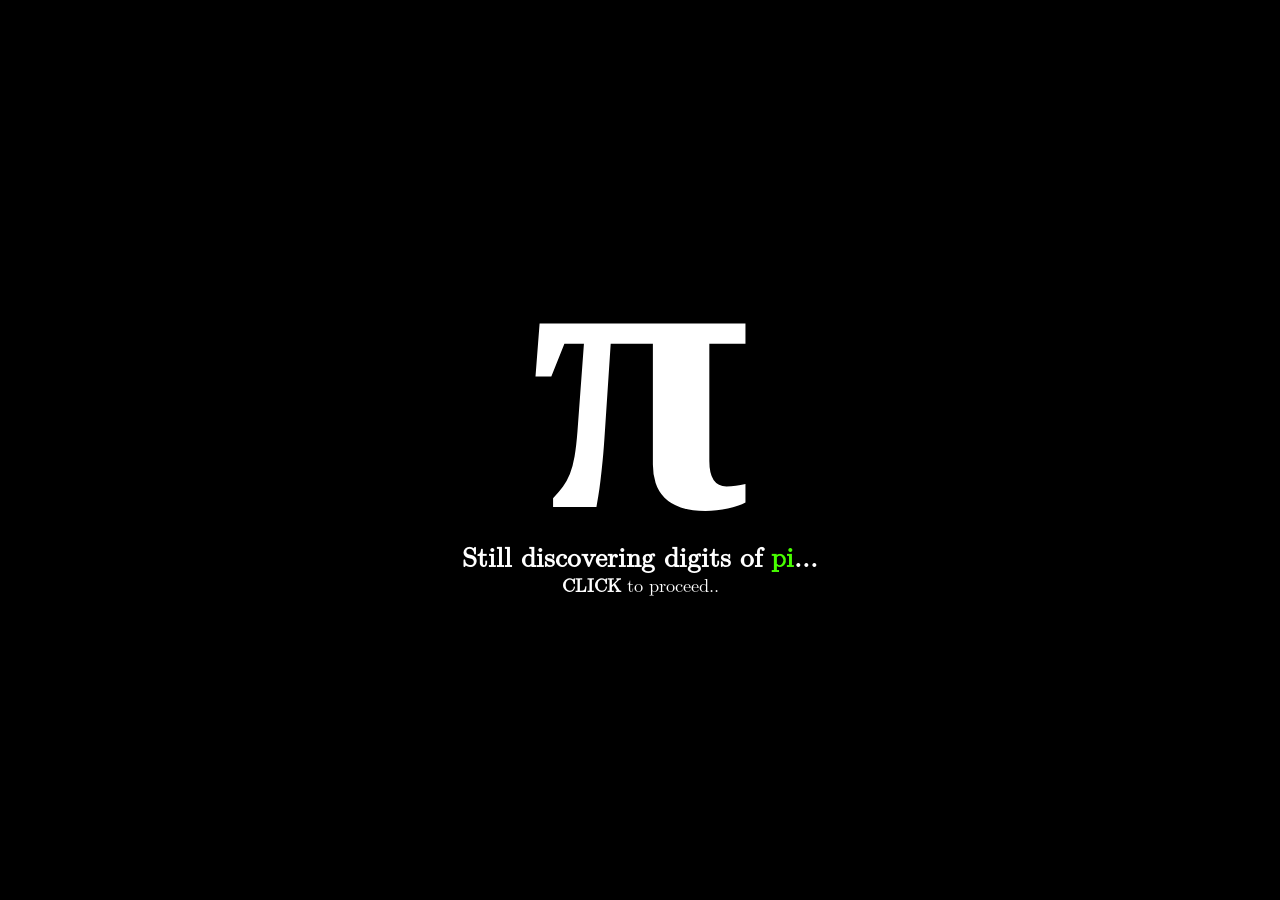
==== commit 29e1a818: "last" ====
--- a/index.html
+++ b/index.html
@@ -322,6 +322,7 @@
 
 				<section class="row-flex-thing">
 					<h1> Game on! </h1>
+					<button id="restartGameBtn"> Reset </button>
 					
 					<div id="gamebox">
 						<div id="click_input"> 3 </div>
@@ -339,6 +340,8 @@
 								<br>
 								-> Press the number keys when the moving circle overlaps with
 								the stationary one.	
+								<br>
+								-> Press the Restart button at the top to restart the level.
 							</p>
 
 							<button> Start </button>
@@ -394,6 +397,7 @@
 				<p> full screen verse </p>
 				<button id="btnFS">Full screen</button>
 				<button id="btnWS">Exit full screen</button>
+				<button id="btnMS">Mute Music</button>
 			</div>
 
 			<div class="qrCode">
--- a/styles.css
+++ b/styles.css
@@ -513,7 +513,13 @@
 }
 
 #gamebox {
-	background-color: rgb(50, 83, 96);
+	background-image: url("images/bgGame.png");
+	background-position: center center;
+	background-size: 100% 100%;
+	
+	background-color: rgba(0,0,0,0.5);
+	background-blend-mode: darken;
+
 	border: 3px solid black;
 
 	position: relative;
